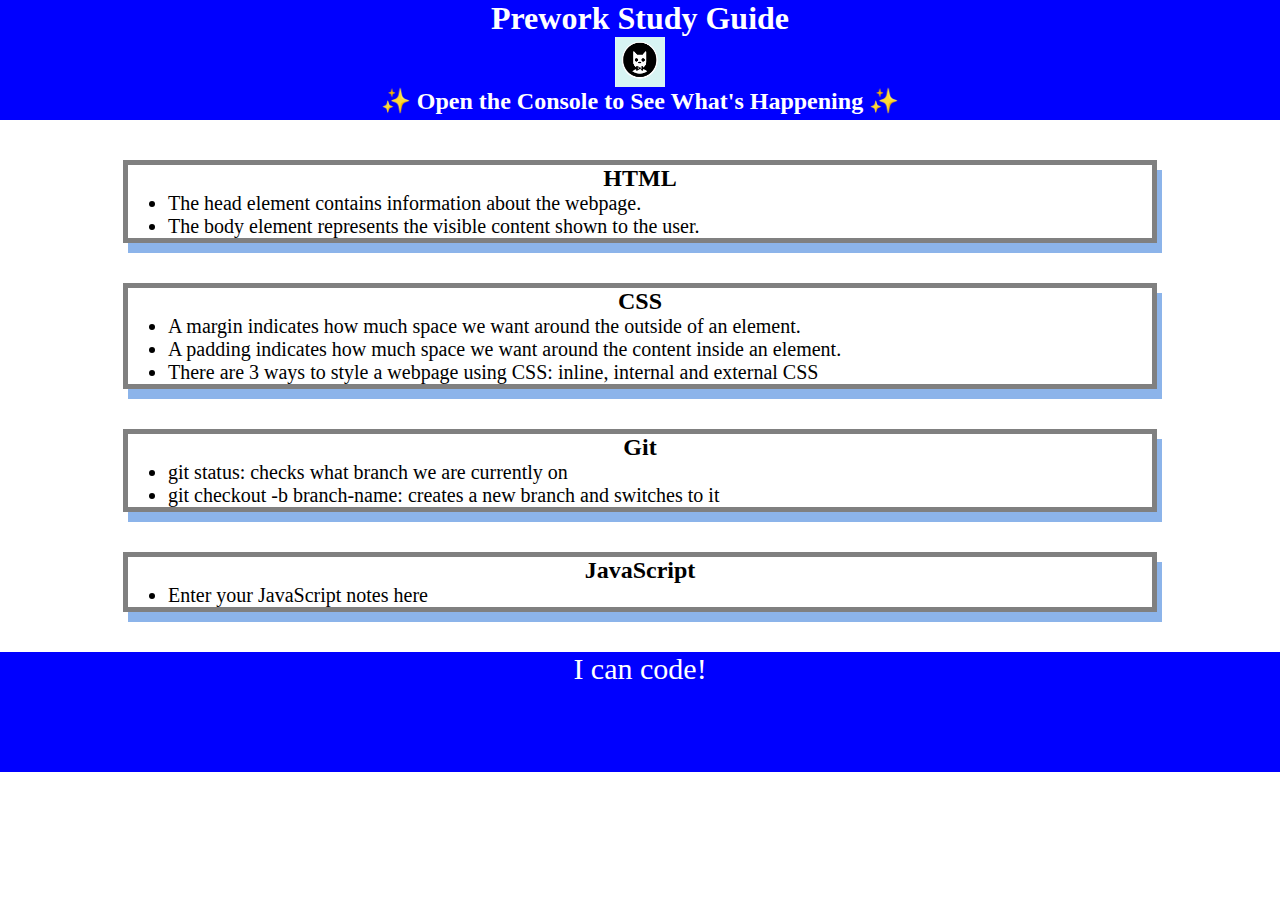
==== index.html @ a3771ce4 "Added arrays and conditionals" ====
<!DOCTYPE html>
<html lang="en">
  <head>
    <meta charset="UTF-8" />
    <meta http-equiv="X-UA-Compatible" content="IE=edge" />
    <meta name="viewport" content="width=device-width, initial-scale=1.0" />
    <link rel="stylesheet" href="./assets/style.css">
    <title>Prework Study Guide</title>
  </head>

  <body>
    <header id="top">
      <h1>Prework Study Guide</h1>
      <img src="./assets/bowtie-cat.png" alt="Profile image of cat wearing a bow tie." />
      <h2>✨ Open the Console to See What's Happening ✨</h2>
    </header>
    
    <main>
      <section class="card" id="html-section">
        <h2>HTML</h2>
        <ul>
          <li>The head element contains information about the webpage.</li>
          <li>The body element represents the visible content shown to the user.</li>
        </ul>
      </section>
   
      <section class="card" id="css-section">
        <h2>CSS</h2>
        <ul>
          <li>A margin indicates how much space we want around the outside of an element.</li>
          <li>A padding indicates how much space we want around the content inside an element.</li>
          <li>There are 3 ways to style a webpage using CSS: inline, internal and external CSS</li>
        </ul>
      </section>
   
      <section class="card" id="git-section">
        <h2>Git</h2>
        <ul>
          <li>git status: checks what branch we are currently on</li>
          <li>git checkout -b branch-name: creates a new branch and switches to it</li>
        </ul>
      </section>
      
      <section class="card" id="javascript-section">
        <h2>JavaScript</h2>
        <ul>
          <li>Enter your JavaScript notes here</li>
        </ul>
      </section>
    </main>

    <footer>
      <p>I can code!</p>
    </footer>

    <script src="./assets/script.js"></script>

  </body>
</html>
---- assets/style.css ----
* {
    margin: 0;
    padding: 0;
}

header,
footer {
    width: 100%;
    height: 120px;
    background-color: blue;
    color: white;
}

h1,
h2 {
    text-align: center;
}

img {
    display: block;
    height: 50px;
    width: 50px;
    margin-left: auto;
    margin-right: auto;
}

ul {
    padding-left: 40px;
    font-size: 20px;
}

p {
    text-align: center;
    font-size: 30px;
  }

  .card {
    width: 80%;
    margin: 40px auto;
    border: 5px solid gray;
    box-shadow: 5px 10px #8CB4EA;
  }
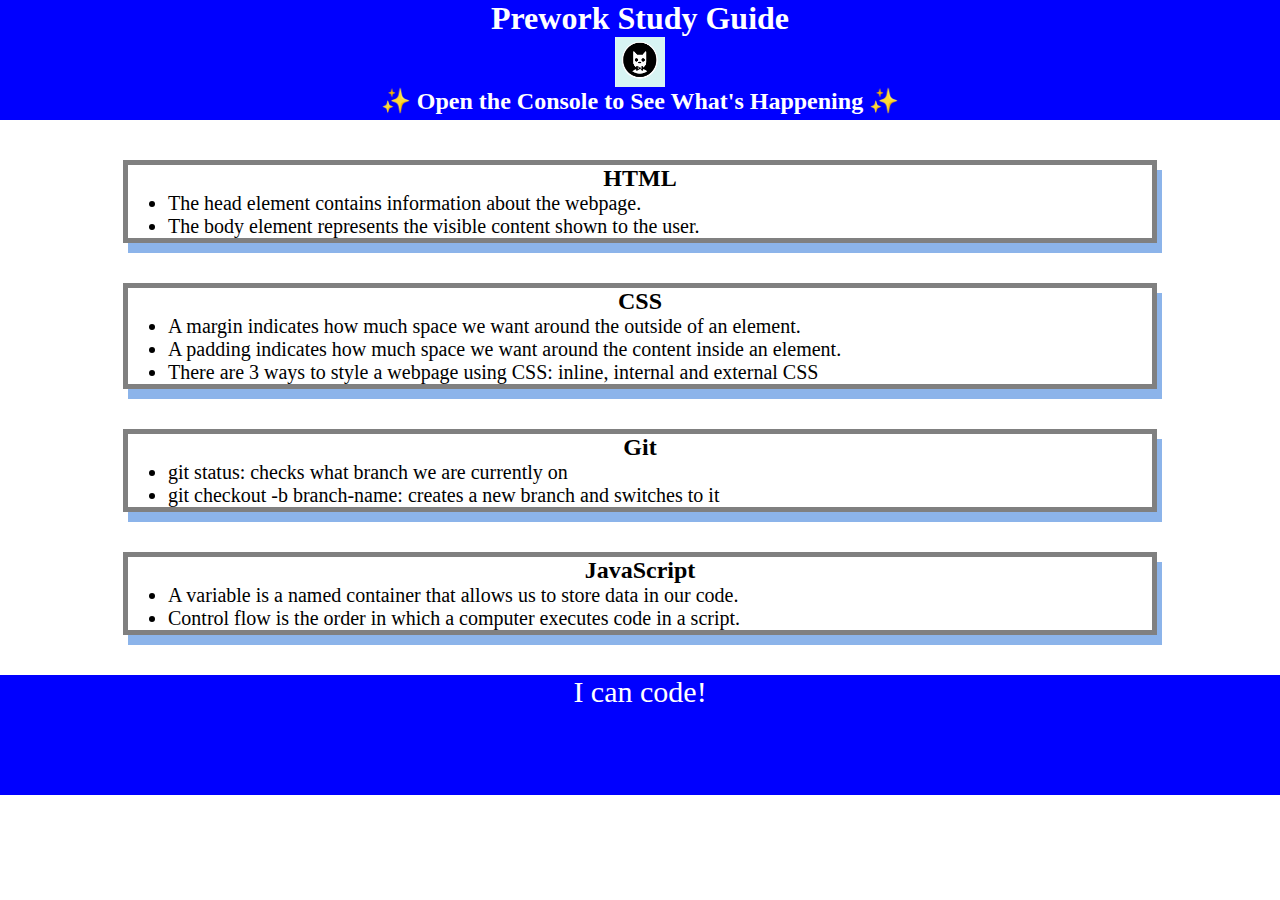
==== commit dd2a0df7: "Create 2 functions with the conditional logics" ====
--- a/index.html
+++ b/index.html
@@ -44,7 +44,8 @@
       <section class="card" id="javascript-section">
         <h2>JavaScript</h2>
         <ul>
-          <li>Enter your JavaScript notes here</li>
+          <li>A variable is a named container that allows us to store data in our code.</li>
+          <li>Control flow is the order in which a computer executes code in a script.</li>
         </ul>
       </section>
     </main>
